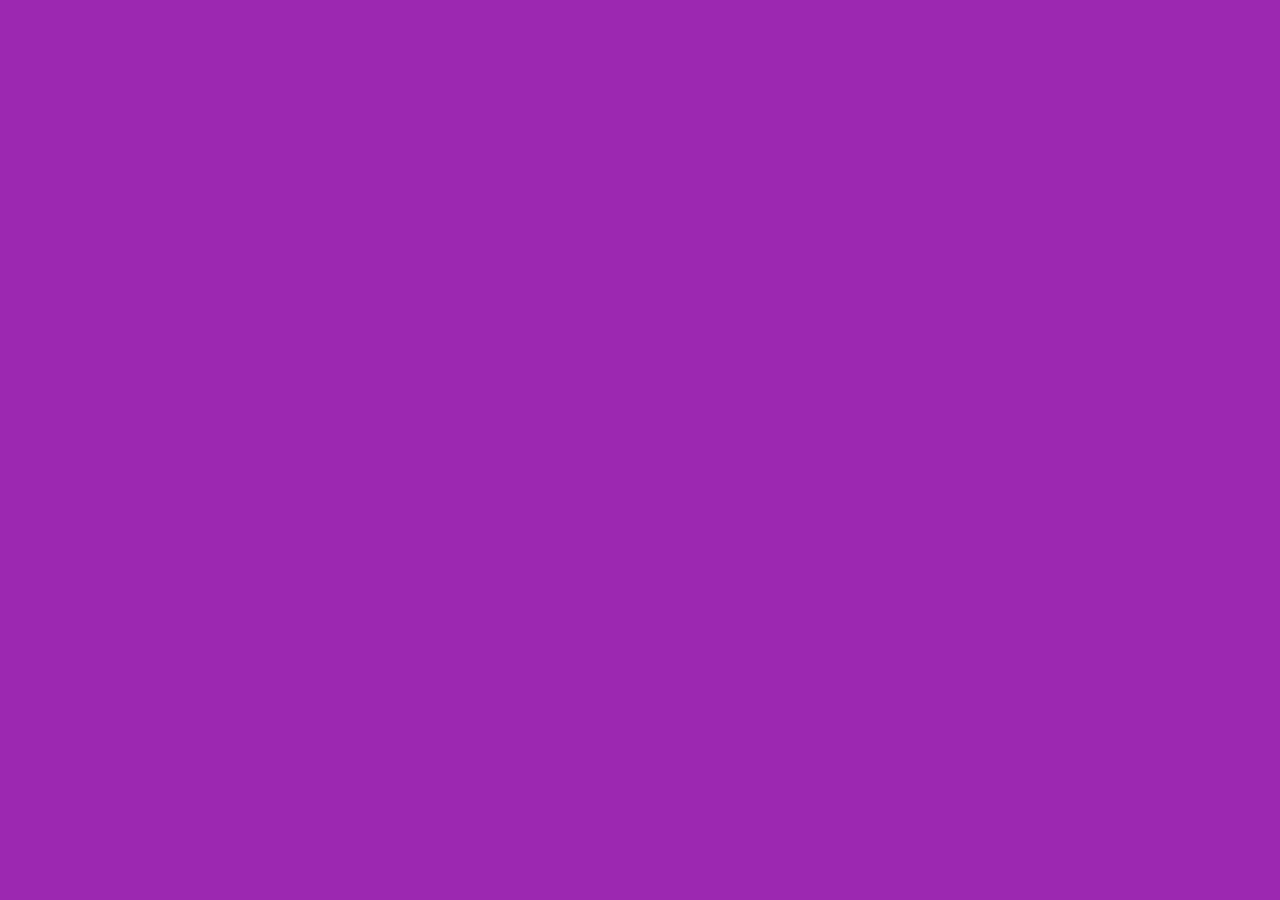
==== nosotros.html @ 981fe8d7 "items" ====
<!DOCTYPE html>
<html lang="en">
<head>
    <meta charset="UTF-8">
    <meta name="viewport" content="width=device-width, initial-scale=1.0">
    <meta http-equiv="X-UA-Compatible" content="ie=edge">
    <title>Front End Store - CSS Grid</title>
    <link rel="stylesheet" href="https://necolas.github.io/normalize.css/8.0.1/normalize.css">
    <link href="https://fonts.googleapis.com/css?family=Staatliches" rel="stylesheet">
    <link rel="stylesheet" href="css/style.css">
    
</head>
<body>

</body>
</html>
---- css/style.css ----
:root {
  --fuentePrincipal: 'Staatliches', cursive;
  --primario: #9c27b0;
  --primarioOscuro: #89119D;
  --secundario: #ffce00;
}

html {
  font-size: 62.5%;/*reset : 62.5 son 10px*/
  box-sizing: border-box;
}
*, *:before, *:after {
  box-sizing: inherit;
}
body{
  background-color: var(--primario);
  line-height: 2;
  font-size: 2rem;
}
.barra{
  background-color: var(--primarioOscuro);
  padding: 1rem 0;
}
.barra .nav{
  display: grid;
  grid-template-columns: repeat(2,200px);
  justify-content: center;
}
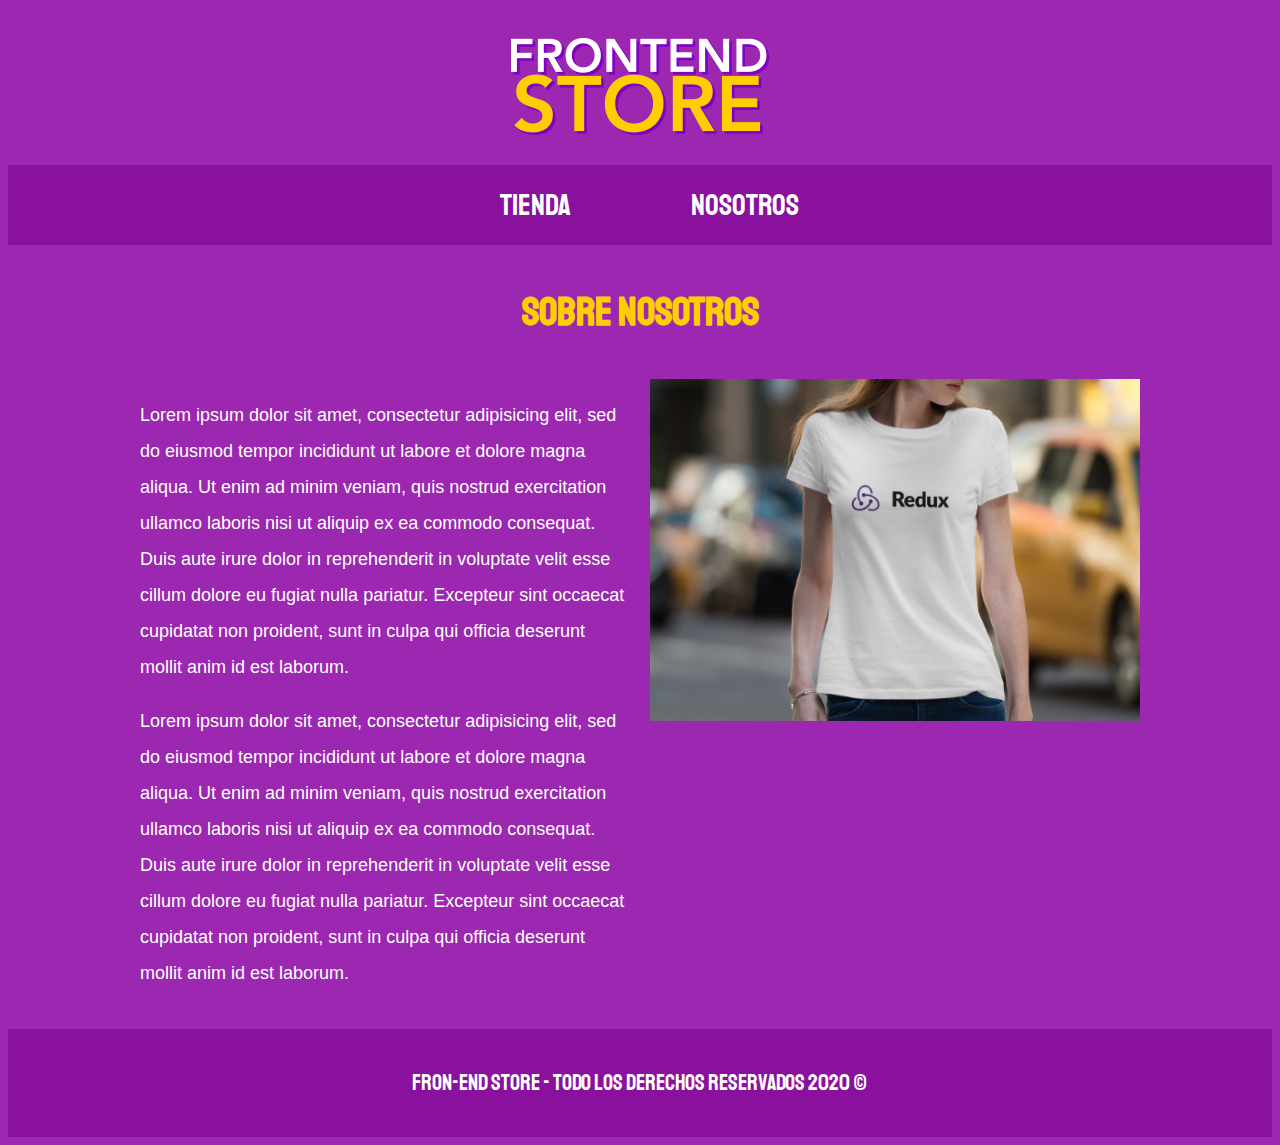
==== commit 8765e2a7: "finalizado" ====
--- a/nosotros.html
+++ b/nosotros.html
@@ -1,16 +1,51 @@
 <!DOCTYPE html>
 <html lang="en">
+
 <head>
-    <meta charset="UTF-8">
-    <meta name="viewport" content="width=device-width, initial-scale=1.0">
-    <meta http-equiv="X-UA-Compatible" content="ie=edge">
-    <title>Front End Store - CSS Grid</title>
-    <link rel="stylesheet" href="https://necolas.github.io/normalize.css/8.0.1/normalize.css">
-    <link href="https://fonts.googleapis.com/css?family=Staatliches" rel="stylesheet">
-    <link rel="stylesheet" href="css/style.css">
-    
+  <meta charset="UTF-8">
+  <meta name="viewport" content="width=device-width, initial-scale=1.0">
+  <meta http-equiv="X-UA-Compatible" content="ie=edge">
+  <title>Front End Store - CSS Grid</title>
+  <link rel="stylesheet" href="https://necolas.github.io/normalize.css/8.0.1/normalize.css">
+  <link href="https://fonts.googleapis.com/css?family=Staatliches" rel="stylesheet">
+  <link rel="stylesheet" href="css/style.css">
+
 </head>
+
 <body>
+  <header class="header">
+    <img src="img/logo.png" alt="Logotipo">
+  </header>
+  <div class="barra">
+    <div class="nav">
+      <a href="index.html">Tienda</a>
+      <a href="nosotros.html">Nosotros</a>
+    </div>
+  </div>
+
+
+  <main class="contenedor">
+    <h1>Sobre Nosotros</h1>
+    <div class="contenedor-informacion">
+      <div class="texto-nosotros">
+        <p>Lorem ipsum dolor sit amet, consectetur adipisicing elit, sed do eiusmod tempor incididunt ut labore et dolore magna aliqua. Ut enim ad minim veniam, quis nostrud exercitation ullamco laboris nisi ut aliquip ex ea commodo consequat. Duis aute irure dolor in reprehenderit in voluptate velit esse cillum dolore eu fugiat nulla pariatur. Excepteur sint occaecat cupidatat non proident, sunt in culpa qui officia deserunt mollit anim id est laborum.</p>
+        <p>Lorem ipsum dolor sit amet, consectetur adipisicing elit, sed do eiusmod tempor incididunt ut labore et dolore magna aliqua. Ut enim ad minim veniam, quis nostrud exercitation ullamco laboris nisi ut aliquip ex ea commodo consequat. Duis aute irure dolor in reprehenderit in voluptate velit esse cillum dolore eu fugiat nulla pariatur. Excepteur sint occaecat cupidatat non proident, sunt in culpa qui officia deserunt mollit anim id est laborum.</p>
+      </div>
+      <img src="img/nosotros.jpg" alt="Imagen-nosotros">
+    </div>
+  </main>
+
+
+  <footer class="footer">
+    <p class="copyright">
+      Fron-End Store - Todo los derechos reservados 2020 &copy
+    </p>
+  </footer>
 
 </body>
-</html>+
+
+
+
+
+</html>
--- a/css/style.css
+++ b/css/style.css
@@ -17,6 +17,40 @@
   line-height: 2;
   font-size: 2rem;
 }
+body .footer-fijo{
+  display: flex;
+  flex-direction: column;
+  min-height: 100vh;
+}
+body .footer-fijo main{
+  flex: 1;
+}
+
+h1{
+  color: var(--secundario);
+  text-align: center;
+  font-size: 4rem;
+  font-family: var(--fuentePrincipal);
+}
+p{
+  font-size: 1.8rem;
+  font-family: Arial,Helvetica,sans-serif;
+  color: #ffffff;
+}
+.contenedor{
+  max-width: 1000px;
+  width: 95%;
+  margin: 0 auto;
+}
+img{
+  max-width: 100%;
+}
+
+.header{
+  display: grid;
+  justify-content: center;
+  padding: 3rem 0;
+}
 .barra{
   background-color: var(--primarioOscuro);
   padding: 1rem 0;
@@ -24,5 +58,124 @@
 .barra .nav{
   display: grid;
   grid-template-columns: repeat(2,200px);
+  grid-column-gap: 1rem;
   justify-content: center;
 }
+.barra .nav a{
+  font-family: var(--fuentePrincipal);
+  font-size: 3rem;
+  text-align: center;
+  color: #ffffff;
+  text-decoration: none;
+}
+.barra .nav a:hover{
+  background-color: var(--secundario);
+}
+.lista-productos{
+  display: grid;
+  grid-template-columns: repeat(2,1fr);
+  grid-gap: 3rem;
+}
+@media (min-width:768px) {
+  .lista-productos{
+    grid-template-columns: repeat(3,1fr);
+    grid-gap: 2rem;
+  }
+}
+.producto{
+  background-color: var(--primarioOscuro);
+  padding: 1rem;
+}
+.contenido-producto p{
+  font-family: var(--fuentePrincipal);
+  color: #ffffff;
+  text-align: center;
+  margin: 1rem 0;/*arriba y abajo de 1rem;*/
+  line-height: 1.2;
+}
+.contenido-producto .titulo{
+  font-size: 4rem;
+}
+.contenido-producto .precio{
+  font-size: 2.8rem;
+  color: var(--secundario);
+}
+.grafico{
+  min-height: 300px;
+  grid-column: 1 / 3;
+  background-size: cover;
+  background-position: center center;
+}
+.grafico1{
+  background-image: url(../img/grafico1.jpg);
+  grid-row: 2 / 3;
+  grid-column: 1 / 3;
+}
+.grafico2{
+  background-image: url(../img/grafico2.jpg);
+  grid-row: 8 / 9;
+  grid-column: 1 / 3;
+}
+@media (min-width:768px) {
+  .grafico2{
+    background-image: url(../img/grafico2.jpg);
+    grid-row: 5 / 6;
+    grid-column: 2 / 4;
+  }
+}
+
+@media (min-width:768px) {
+  .contenedor-informacion{
+    display: grid;
+    grid-template-columns: repeat(2,1fr);
+    grid-column-gap: 2rem;
+  }
+}
+.imagen-producto{
+  width: 100%;
+}
+.footer{
+  background-color: var(--primarioOscuro);
+  padding: 1rem 0;
+  margin-top: 2rem;
+}
+.copyright{
+  font-family: var(--fuentePrincipal);
+  color: #ffffff;
+  font-size: 2.2rem;
+  text-align: center;
+}
+
+.formulario-pedido{
+  display: grid;
+  grid-template-columns: repeat(3, 1fr);
+  grid-template-rows: repeat(2, 6rem);
+  grid-gap: 1rem;
+}
+.campo{
+  background-color: transparent;
+  border: 5px solid #ffffff;
+  font-family:  var(--fuentePrincipal);
+  font-size: 3rem;
+  padding: 1rem;
+  width: 100%;
+  color: #ffffff;
+  text-align: center;
+}
+.talla{
+  -webkit-appearance:none;
+  -webkit-border-radius:0px;
+  grid-column: 1 / 3;
+}
+.boton{
+  background-color: var(--secundario);
+  font-size: 2rem;
+  font-family: var(--fuentePrincipal);
+  border: none;
+  transition: background-color .3s ease;
+  grid-column: 1 / 4;
+}
+.boton:hover{
+  cursor: pointer;
+  background-color: rgb(233,187,2);
+}
